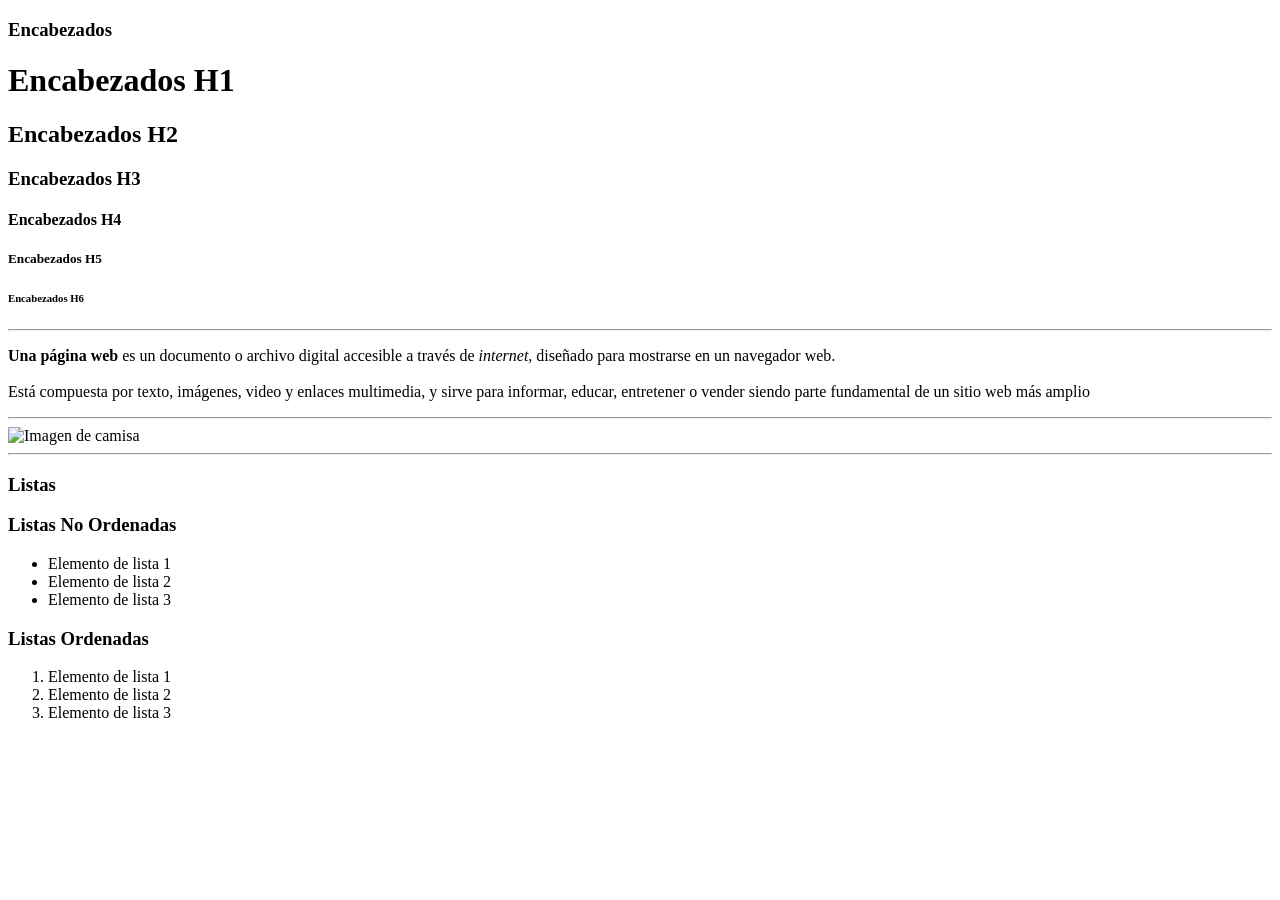
==== 22400625_ErickAlejandro_MiramontesHuerta/U2/base.html @ 36f1cd26 "Trabajos U2" ====
<!DOCTYPE html>
<html lang="es">
    <head>
       <meta charset="UTF-8">
       <title>Estructura Base</title>
    </head>
    <body>
       <h3>Encabezados</h3>
       <h1>Encabezados H1</h1>
       <h2>Encabezados H2</h2>
       <h3>Encabezados H3</h3>
       <h4>Encabezados H4</h4>
       <h5>Encabezados H5</h5>
       <h6>Encabezados H6</h6>
       <hr>
       <p><strong> Una página web</strong> es un documento o archivo digital accesible a través de<em> internet</em>, diseñado para mostrarse en un navegador web. <br></br>Está compuesta por texto, imágenes, video y enlaces multimedia, y sirve para informar, educar, entretener o vender siendo parte fundamental de un sitio web más amplio</p>
       <hr>
       <img width="300" src="https://encrypted-tbn0.gstatic.com/images?q=tbn:ANd9GcShOTKUzHq1BBNL0Zi35VEapIGHwXth3N_59g&s" alt="Imagen de camisa">
       <hr>
       <h3>Listas</h3>
       <h3>Listas No Ordenadas</h3>
       <ul>
           <li>Elemento de lista 1</li>
           <li>Elemento de lista 2</li>
           <li>Elemento de lista 3</li>
       </ul>
       <h3>Listas Ordenadas</h3>
       <ol>
           <li>Elemento de lista 1</li>
           <li>Elemento de lista 2</li>
           <li>Elemento de lista 3</li>
       </ol>
    </body>
</html>
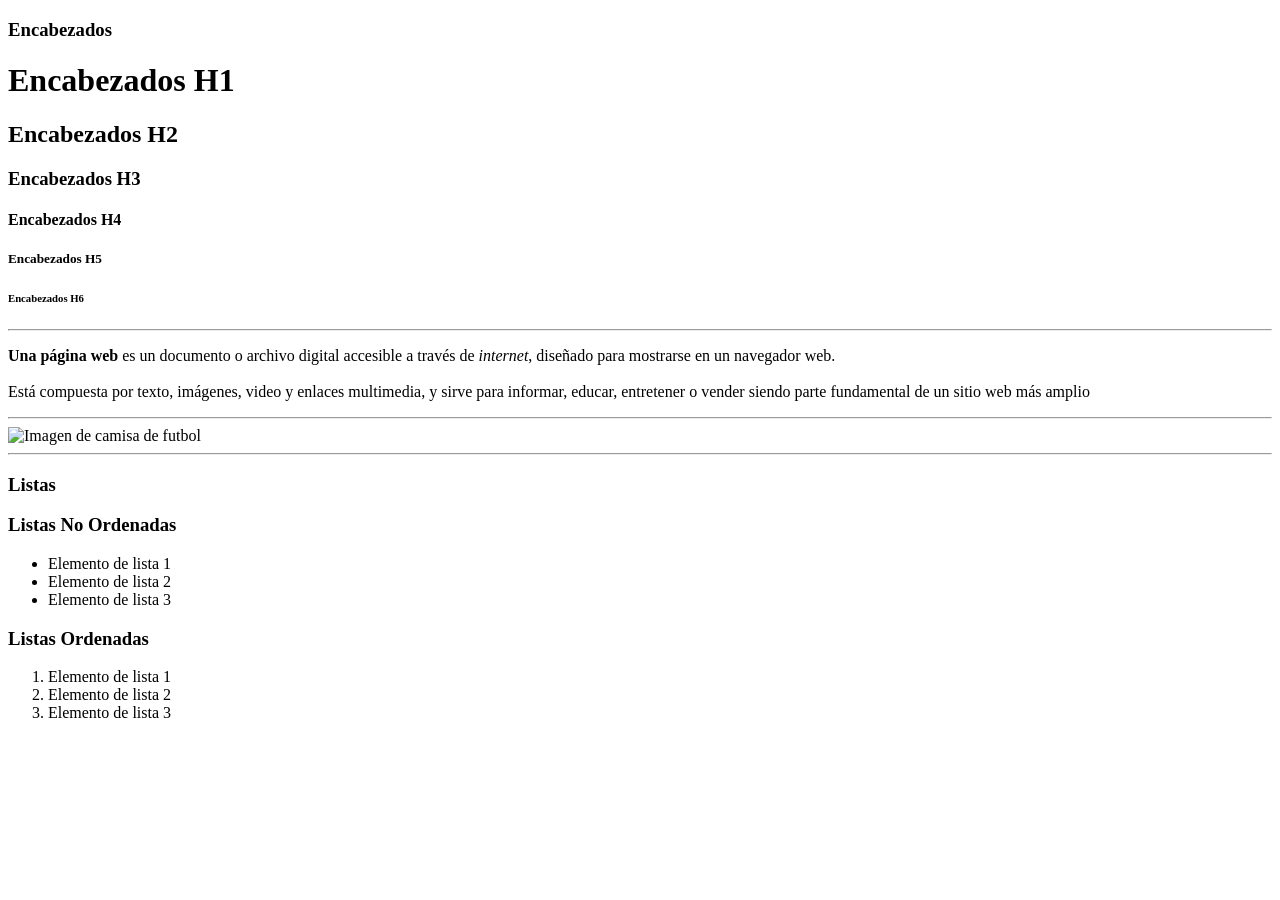
==== commit 1e2565b0: "Trabajos de U2 corregidos" ====
--- a/22400625_ErickAlejandro_MiramontesHuerta/U2/base.html
+++ b/22400625_ErickAlejandro_MiramontesHuerta/U2/base.html
@@ -15,7 +15,7 @@
        <hr>
        <p><strong> Una página web</strong> es un documento o archivo digital accesible a través de<em> internet</em>, diseñado para mostrarse en un navegador web. <br></br>Está compuesta por texto, imágenes, video y enlaces multimedia, y sirve para informar, educar, entretener o vender siendo parte fundamental de un sitio web más amplio</p>
        <hr>
-       <img width="300" src="https://encrypted-tbn0.gstatic.com/images?q=tbn:ANd9GcShOTKUzHq1BBNL0Zi35VEapIGHwXth3N_59g&s" alt="Imagen de camisa">
+       <img width="300" src="https://encrypted-tbn0.gstatic.com/images?q=tbn:ANd9GcShOTKUzHq1BBNL0Zi35VEapIGHwXth3N_59g&s" alt="Imagen de camisa de futbol">
        <hr>
        <h3>Listas</h3>
        <h3>Listas No Ordenadas</h3>
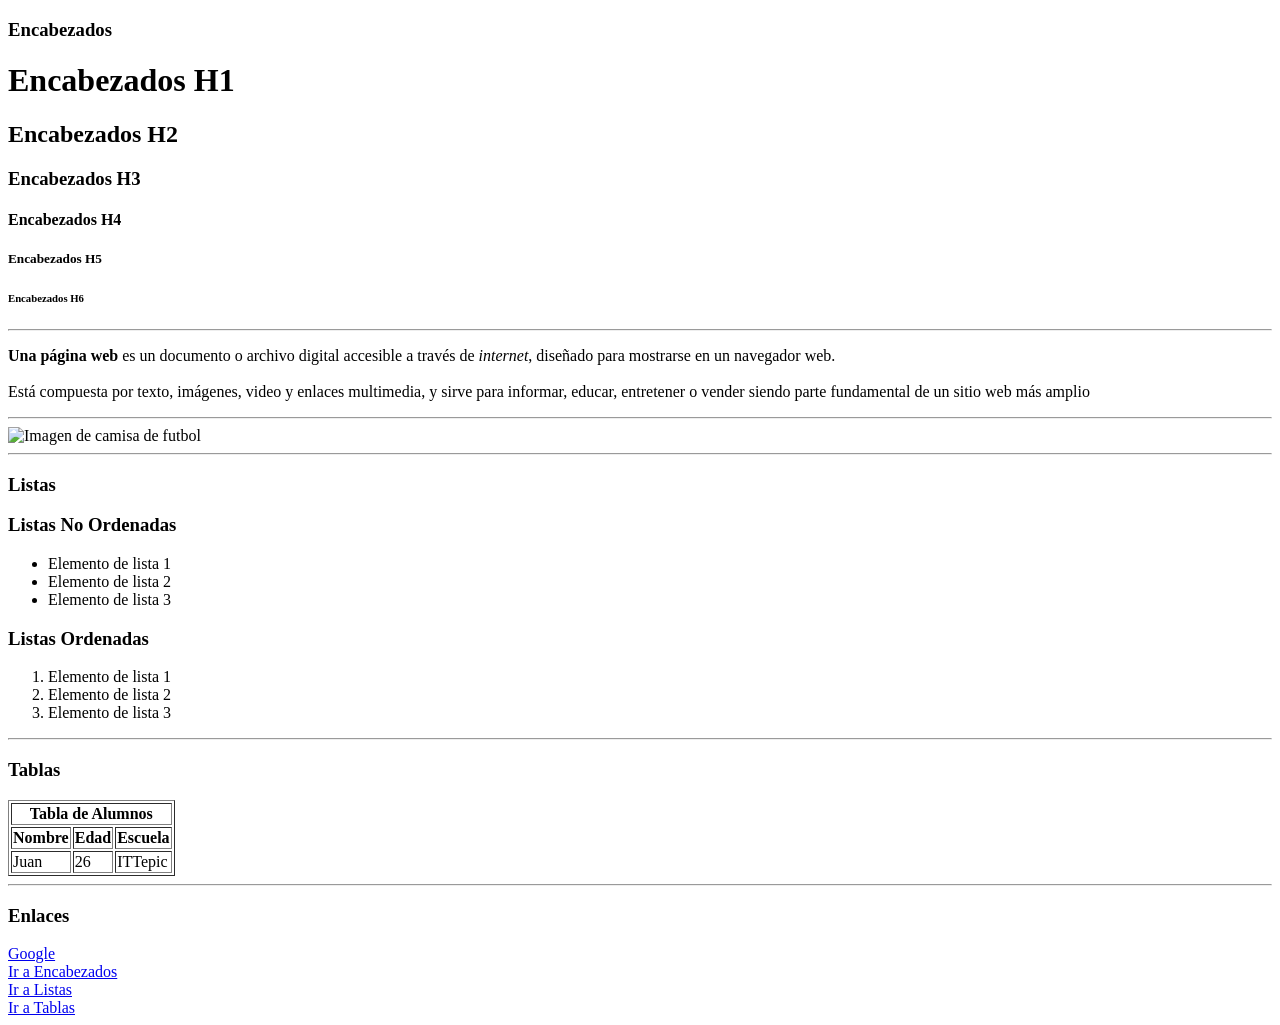
==== commit 0f6b21f1: "Trabajo de clases Ejercicio 2" ====
--- a/22400625_ErickAlejandro_MiramontesHuerta/U2/base.html
+++ b/22400625_ErickAlejandro_MiramontesHuerta/U2/base.html
@@ -5,7 +5,7 @@
        <title>Estructura Base</title>
     </head>
     <body>
-       <h3>Encabezados</h3>
+       <h3 id="encabezados">Encabezados</h3>
        <h1>Encabezados H1</h1>
        <h2>Encabezados H2</h2>
        <h3>Encabezados H3</h3>
@@ -17,7 +17,7 @@
        <hr>
        <img width="300" src="https://encrypted-tbn0.gstatic.com/images?q=tbn:ANd9GcShOTKUzHq1BBNL0Zi35VEapIGHwXth3N_59g&s" alt="Imagen de camisa de futbol">
        <hr>
-       <h3>Listas</h3>
+       <h3 id="listas">Listas</h3>
        <h3>Listas No Ordenadas</h3>
        <ul>
            <li>Elemento de lista 1</li>
@@ -30,5 +30,29 @@
            <li>Elemento de lista 2</li>
            <li>Elemento de lista 3</li>
        </ol>
+       <hr>
+         <h3 id="tablas">Tablas</h3>  
+        <table border="1">
+            <tr>
+            <th colspan="3">Tabla de Alumnos</th> 
+            </tr>
+            <tr>
+                <th>Nombre</th>
+                <th>Edad</th>
+                <th>Escuela</th>
+            </tr>
+            <tr>
+                <td>Juan</td>
+                <td>26</td>
+                <td>ITTepic</td>
+        </table> 
+        <hr>
+        <h3>Enlaces</h3>
+        <a href="https://www.google.com" 
+        title="Ir a google" target="_blank">Google</a><br>
+        <a href="#encabezados">Ir a Encabezados</a><br>
+        <a href="#listas">Ir a Listas</a><br>
+        <a href="#tablas">Ir a Tablas</a>
+
     </body>
-</html>+</html> 
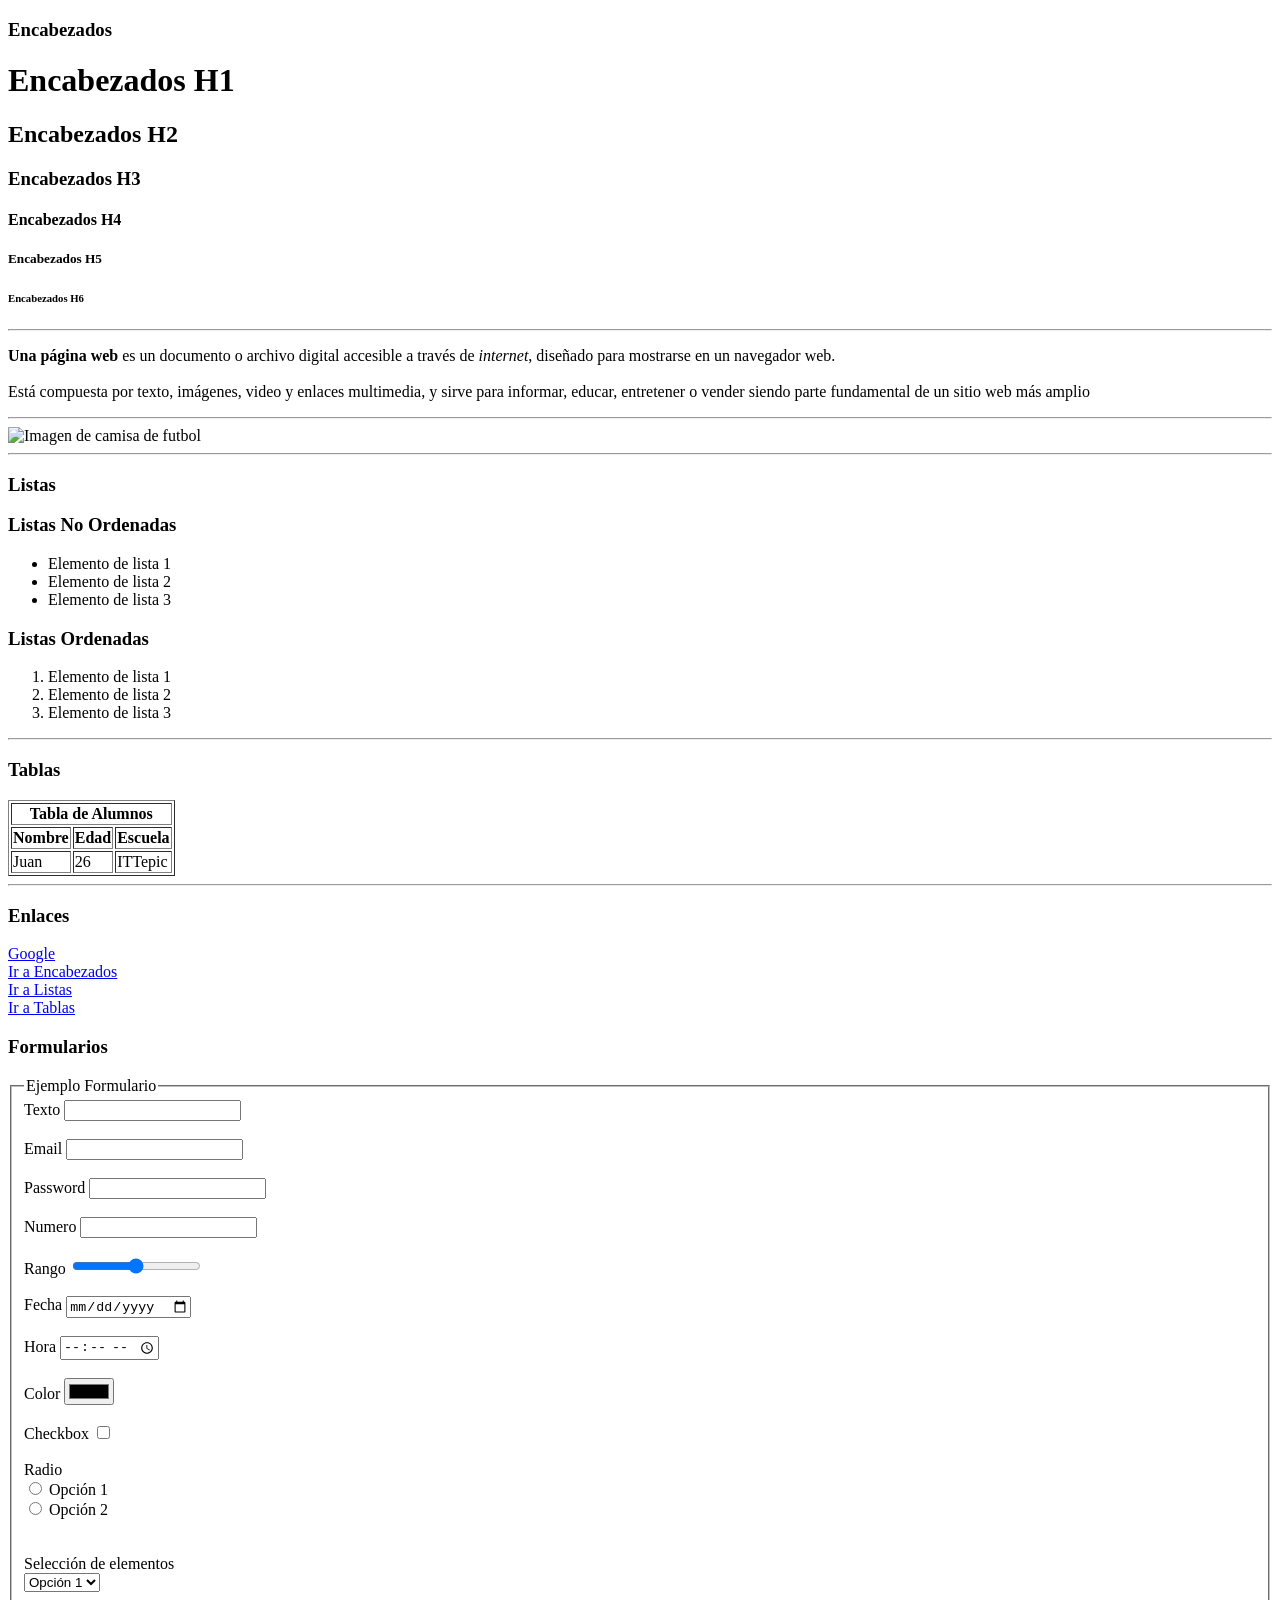
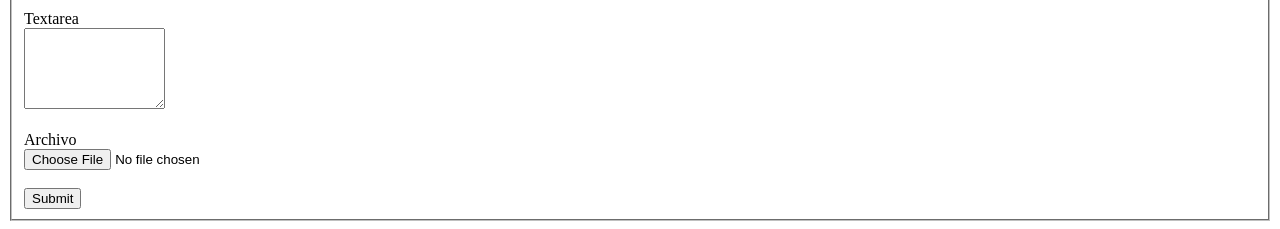
==== commit 38b865c2: "Uso de Formulario en el archivo base" ====
--- a/22400625_ErickAlejandro_MiramontesHuerta/U2/base.html
+++ b/22400625_ErickAlejandro_MiramontesHuerta/U2/base.html
@@ -53,6 +53,51 @@
         <a href="#encabezados">Ir a Encabezados</a><br>
         <a href="#listas">Ir a Listas</a><br>
         <a href="#tablas">Ir a Tablas</a>
-
+        <h3>Formularios</h3>
+        <form>
+            <fieldset>
+              <legend>Ejemplo Formulario</legend>
+              <label>Texto</label>
+              <input type="text">
+              <br><br>
+              <label>Email</label>
+              <input type="email"><br><br>
+              <label>Password</label>
+                <input type="password"><br><br>
+                <label>Numero</label>
+                <input type="number">
+                <br><br>
+                <label>Rango</label>
+                <input type="range"><br><br>
+                <label>Fecha</label>
+                <input type="date"><br><br>
+                <label>Hora</label>
+                <input type="time"></input><br><br>
+                <label>Color</label>
+                <input type="color"><br><br>
+                <label>Checkbox</label>
+                <input type="checkbox">
+                <br><br>
+                <label>Radio</label><br>
+                <input type="radio">
+                <label>Opción 1</label><br>
+                  <input type="radio">
+                <label>Opción 2</label><br><br><br>
+                <label>Selección de elementos</label><br>
+                <select>
+                    <option>Opción 1</option>
+                    <option>Opción 2</option>
+                    <option>Opción 3</option>
+                </select>
+                <br><br>
+               <label>Textarea</label><br>
+              <textarea rows="5" cols="15"></textarea>
+              <br><br>
+              <label>Archivo</label><br>
+                <input type="file">
+              <br><br>
+                <input type="submit">  
+            </fieldset>
+        </form>
     </body>
 </html> 
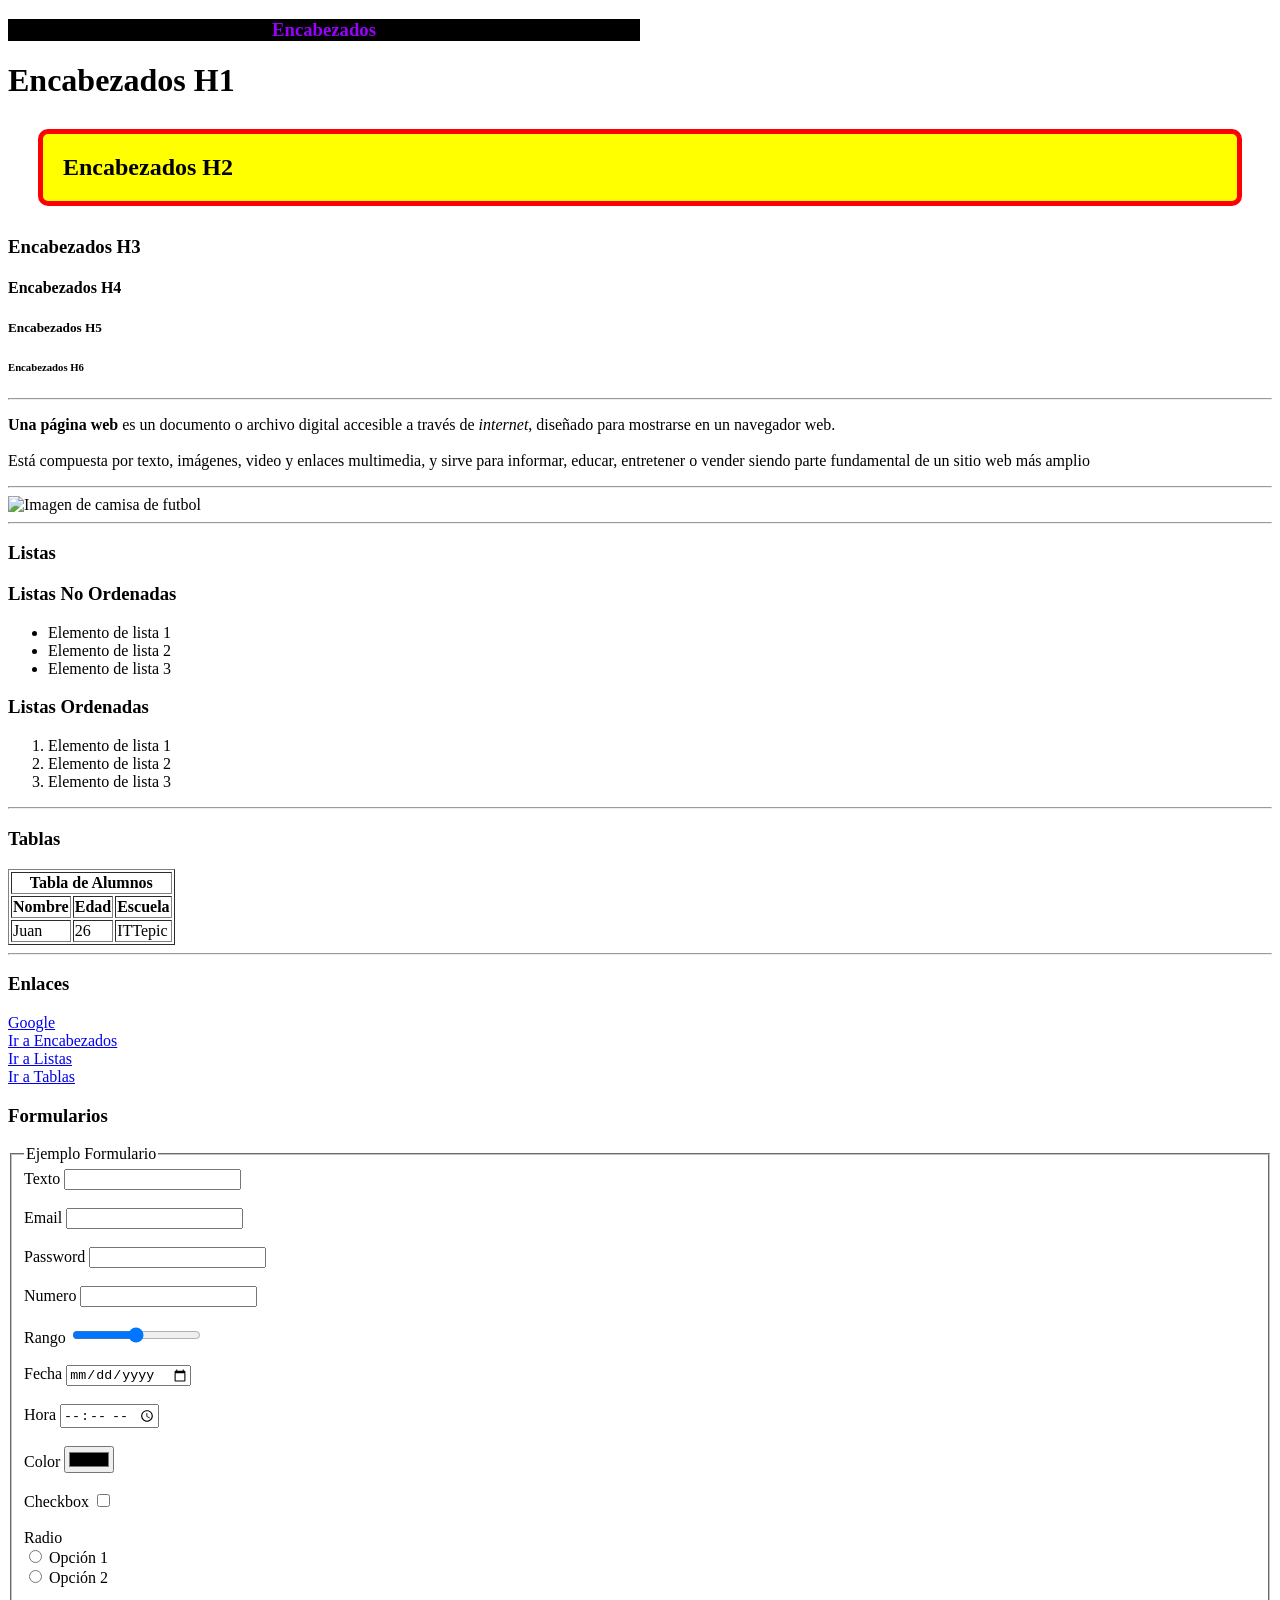
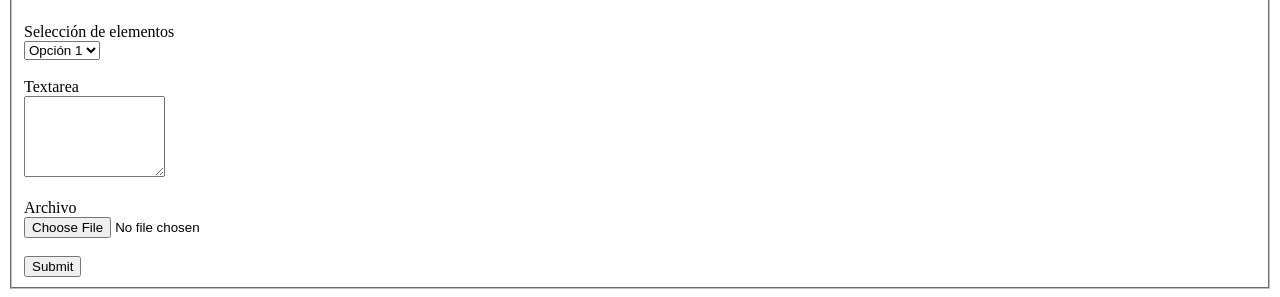
==== commit 372bc460: "Estilos de css en el archivo base" ====
--- a/22400625_ErickAlejandro_MiramontesHuerta/U2/base.html
+++ b/22400625_ErickAlejandro_MiramontesHuerta/U2/base.html
@@ -3,11 +3,13 @@
     <head>
        <meta charset="UTF-8">
        <title>Estructura Base</title>
+       <link rel="stylesheet" href="/U3/estilos.css">
     </head>
     <body>
-       <h3 id="encabezados">Encabezados</h3>
+       <h3 id="encabezados" style="color: rgb(153, 0, 255); background: black; width: 50%; text-align: center;">Encabezados</h3>
        <h1>Encabezados H1</h1>
-       <h2>Encabezados H2</h2>
+       <!--solid,double, dotted, dashed-->
+       <h2 style="background: yellow; padding: 20px; margin: 30px; border: 5px solid red; border-radius: 10px; ">Encabezados H2</h2>
        <h3>Encabezados H3</h3>
        <h4>Encabezados H4</h4>
        <h5>Encabezados H5</h5>
@@ -45,6 +47,7 @@
                 <td>Juan</td>
                 <td>26</td>
                 <td>ITTepic</td>
+            </tr>
         </table> 
         <hr>
         <h3>Enlaces</h3>
@@ -99,5 +102,6 @@
                 <input type="submit">  
             </fieldset>
         </form>
+
     </body>
 </html> 
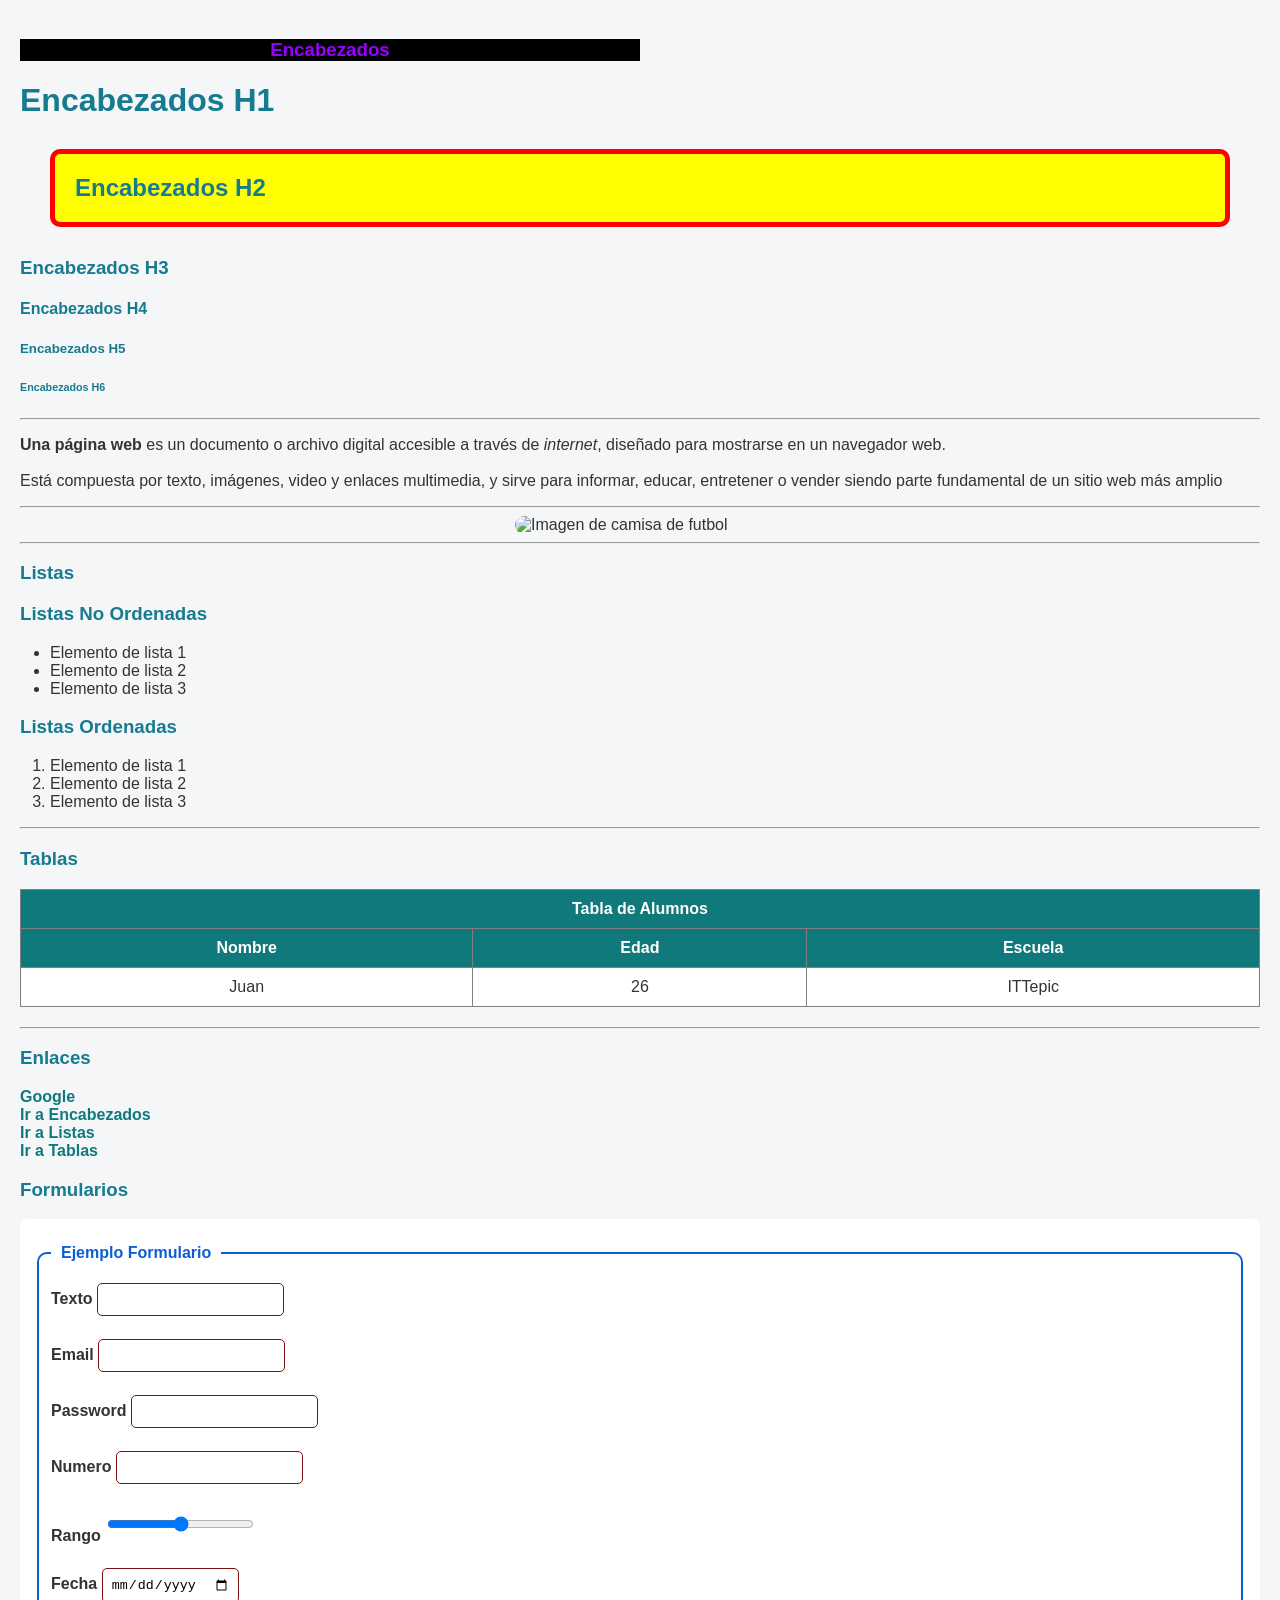
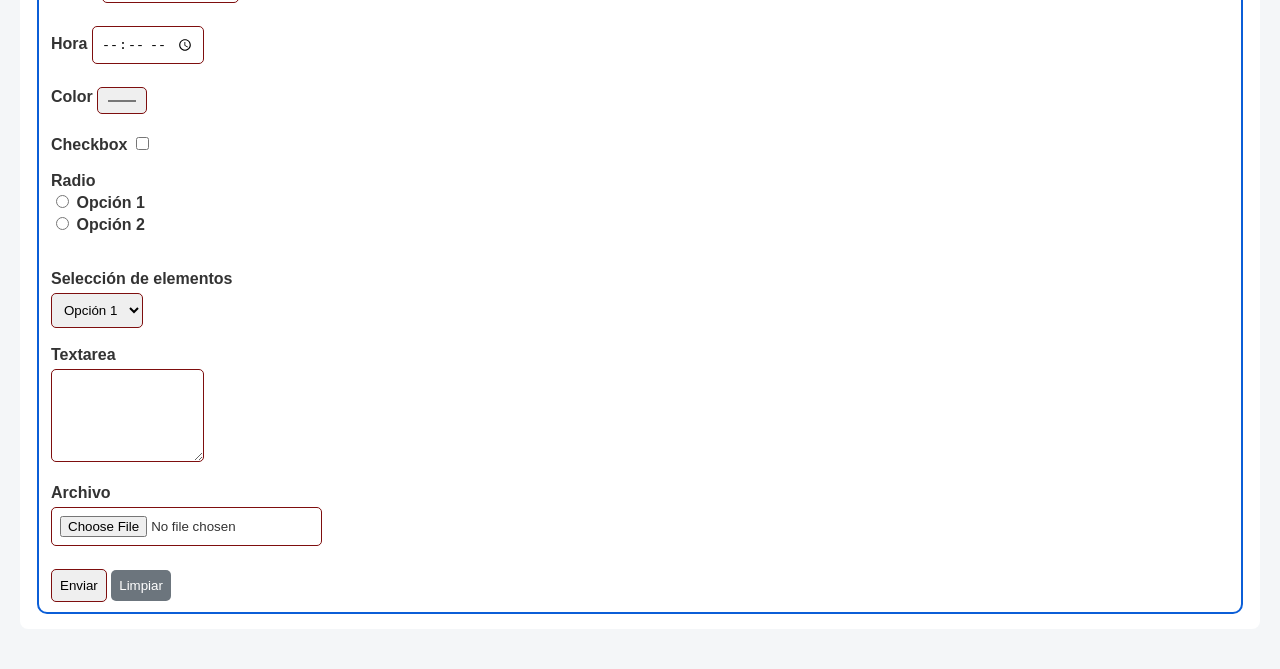
==== commit 8e44da78: "Etiqueta style en archivo base" ====
--- a/22400625_ErickAlejandro_MiramontesHuerta/U2/base.html
+++ b/22400625_ErickAlejandro_MiramontesHuerta/U2/base.html
@@ -3,7 +3,104 @@
     <head>
        <meta charset="UTF-8">
        <title>Estructura Base</title>
-       <link rel="stylesheet" href="/U3/estilos.css">
+       <!--Estilos con la etiqueta Style en head-->
+       <style>
+           body{
+               font-family: Arial, Helvetica, sans-serif;
+               background: #f4f6f8;
+               color: #333;
+               margin: 0;
+               padding: 20px;
+            }
+            
+            div,form,table{
+               background: white;
+               padding: 15px;
+               margin-bottom: 20px;
+               border-radius: 8px;
+            }
+
+            h1,h2,h3,h4,h5,h6{
+                color: rgb(23, 123, 144);
+            }
+
+            img{
+                width:250px;
+                border-radius: 10px;
+                display: block;
+                margin: auto;
+            }
+            ul,ol{
+                padding-left: 30px;
+            }
+
+            table{
+                width: 100%;
+                border-collapse: collapse;
+                text-align: center;
+            }
+            
+            th{
+                background: #10797c;
+                color: white;
+                padding: 10px;   
+            }
+            
+            td{
+                padding: 10px;
+            }
+            
+            a{
+                color:#10797c;
+                font-weight: bold;
+                text-decoration: none;
+            }
+            
+            a:hover{
+               text-decoration: underline;
+               color:blue;
+            }
+
+            fieldset{
+                border:2px solid #0b5ed7;
+                border-radius: 10px;
+            }
+            
+            legend{
+                font-weight: bold;
+                padding: 10px;
+                color:#0b5ed7;
+            }
+
+            label{
+                font-weight: bold;
+            }
+
+            input,select,textarea{
+               margin-top: 5px;
+               padding: 8px;
+               border: 1px solid #7e0e0e;
+               border-radius: 5px;
+            }
+
+            .boton{
+                background: #0b5ed7;
+                color: white;
+            }
+
+            input [type="submit"],[type="reset"]{
+                background: #0b5ed7;
+                color: white;
+                border: none;
+            }
+            input[type="reset"]{
+                background: #6c757d;
+            }
+
+             input[type="submit"]:hover{
+                background: #6c757d;
+            }
+       </style>
     </head>
     <body>
        <h3 id="encabezados" style="color: rgb(153, 0, 255); background: black; width: 50%; text-align: center;">Encabezados</h3>
@@ -26,7 +123,7 @@
            <li>Elemento de lista 2</li>
            <li>Elemento de lista 3</li>
        </ul>
-       <h3>Listas Ordenadas</h3>
+       <h3>Listas Ordenadas</h3>  
        <ol>
            <li>Elemento de lista 1</li>
            <li>Elemento de lista 2</li>
@@ -99,7 +196,9 @@
               <label>Archivo</label><br>
                 <input type="file">
               <br><br>
-                <input type="submit">  
+                <!--Botones-->
+                <input type="submit" value="Enviar">  
+                <input type="reset" value="Limpiar" >  
             </fieldset>
         </form>
 
